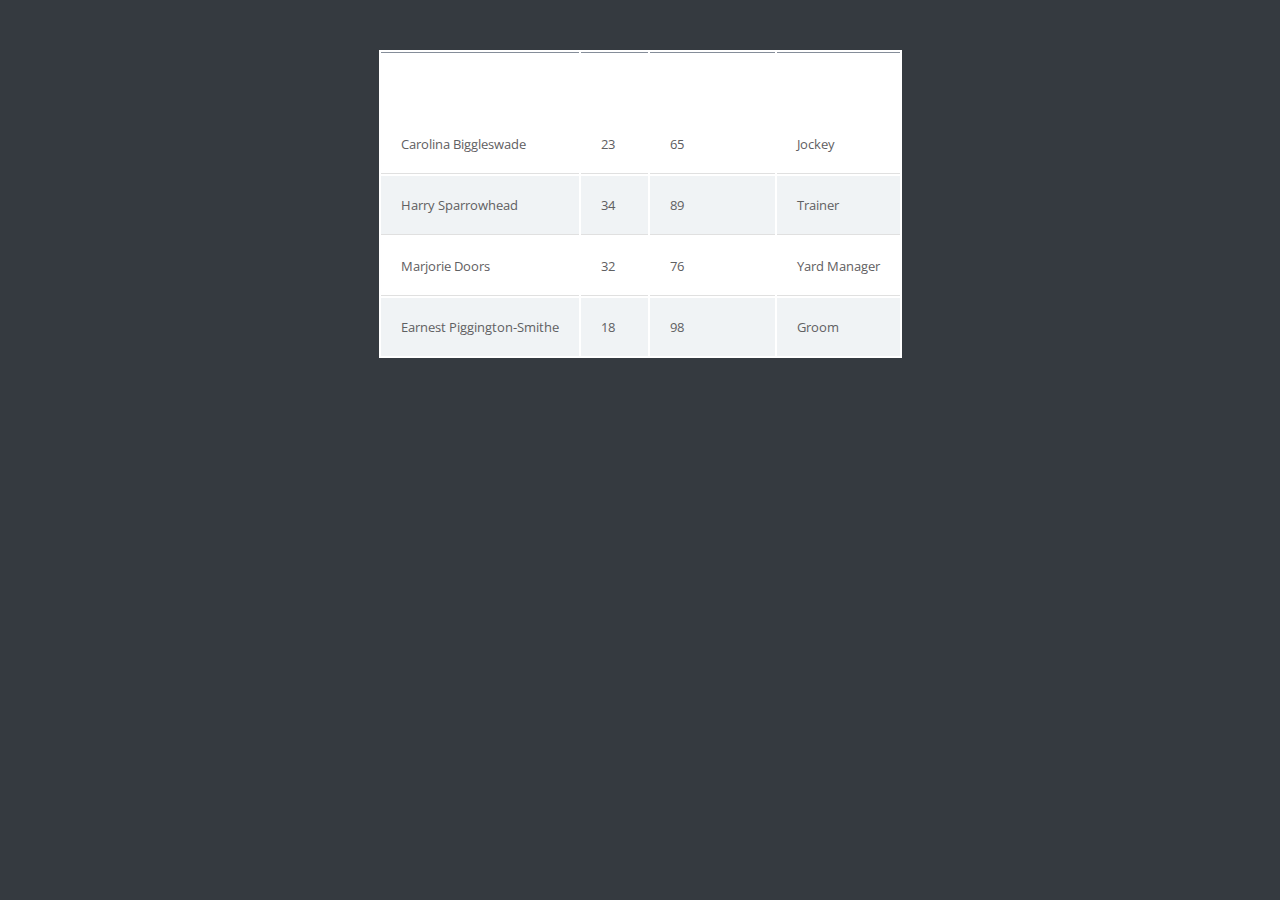
==== 531.html @ ff112331 "added new page for 531 training" ====
<html xmlns="http://www.w3.org/1999/xhtml" >
<head>
    <META NAME="robots" CONTENT="noindex,nofollow"> <!--Prevent search engines from crawling and indexing site -->
    <link rel="stylesheet" href="css/fud.css">
    <title>5/3/1</title>
</head>
<body>
	<table>
	    <thead>
	        <tr>
	            <th>Name</th>
	            <th>Age</th>
	            <th>Weight (kg)</th>
	            <th>Profession</th>
	        </tr>
	    </thead>
	    <tbody>
	        <tr>
	            <td>Carolina Biggleswade</td>
	            <td>23</td>
	            <td>65</td>
	            <td>Jockey</td>
	        </tr>
	        <tr>
	            <td>Harry Sparrowhead</td>
	            <td>34</td>
	            <td>89</td>
	            <td>Trainer</td>
	        </tr>
	        <tr>
	            <td>Marjorie Doors</td>
	            <td>32</td>
	            <td>76</td>
	            <td>Yard Manager</td>
	        </tr>
	        <tr>
	            <td>Earnest Piggington-Smithe</td>
	            <td>18</td>
	            <td>98</td>
	            <td>Groom</td>
	        </tr>
	    </tbody>
	</table>
</body>
</html>
---- css/fud.css ----
@import "compass/css3";
@import url(https://fonts.googleapis.com/css?family=Patua+One|Open+Sans);
.recipeImg {
	border-radius: 10%;
	height: 20%;
}
.recipeTitle {
	font-family: "Lucida Sans Unicode", "Lucida Grande", sans-serif;
}
.recipe {
	border: 1px solid #eaebeb;
	margin: 2% 5% 2%;
	padding: 2%;
	width: 40%;
	background-color: white;
}
body {
	background-color: #F5F5F5;
}

li {
	margin-top: 2%;
	margin-bottom: 2%;
}
body {
  background:#353a40;
}

table {
  border-collapse: separate;
  background:#fff;
  @include border-radius(5px);
  margin:50px auto;
  @include box-shadow(0px 0px 5px rgba(0,0,0,0.3));
}

thead {
  @include border-radius(5px);
}

thead th {
  font-family: 'Patua One', cursive;
  font-size:16px;
  font-weight:400;
  color:#fff;
  @include text-shadow(1px 1px 0px rgba(0,0,0,0.5));
  text-align:left;
  padding:20px;
  @include background-image(linear-gradient(#646f7f, #4a5564));
  border-top:1px solid #858d99;
  
  &:first-child {
   @include border-top-left-radius(5px); 
  }

  &:last-child {
    @include border-top-right-radius(5px); 
  }
}

tbody tr td {
  font-family: 'Open Sans', sans-serif;
  font-weight:400;
  color:#5f6062;
  font-size:13px;
  padding:20px 20px 20px 20px;
  border-bottom:1px solid #e0e0e0;
  
}

tbody tr:nth-child(2n) {
  background:#f0f3f5;
}

tbody tr:last-child td {
  border-bottom:none;
  &:first-child {
    @include border-bottom-left-radius(5px);
  }
  &:last-child {
    @include border-bottom-right-radius(5px);
  }
}

tbody:hover > tr td {
  @include opacity(0.5);
  
  /* uncomment for blur effect */
  /* color:transparent;
  @include text-shadow(0px 0px 2px rgba(0,0,0,0.8));*/
}

tbody:hover > tr:hover td {
  @include text-shadow(none);
  color:#2d2d2d;
  @include opacity(1.0);
}
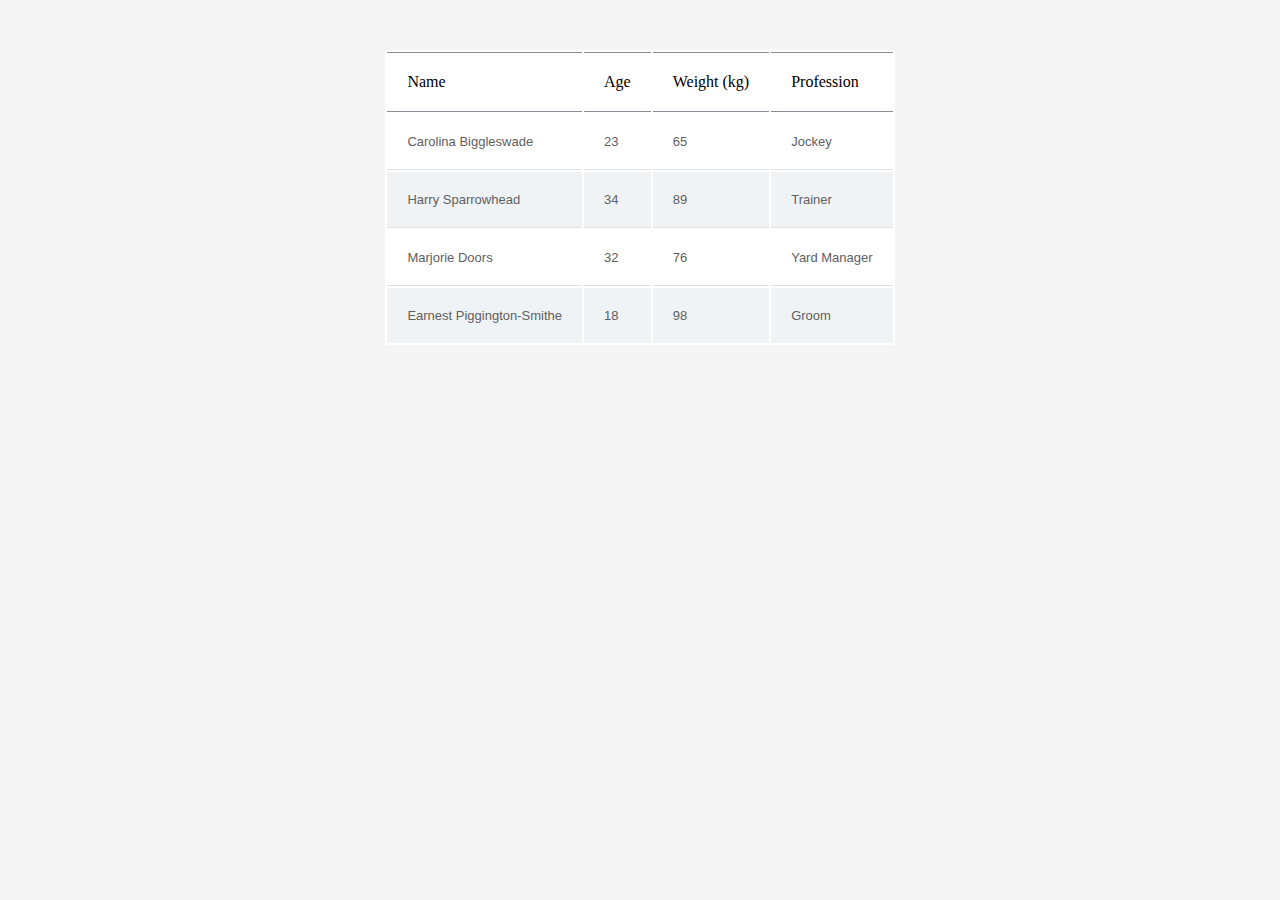
==== commit e59ac551: "Busted out the CSS and JS into their own separate files for 531" ====
--- a/531.html
+++ b/531.html
@@ -1,7 +1,11 @@
 <html xmlns="http://www.w3.org/1999/xhtml" >
 <head>
-    <META NAME="robots" CONTENT="noindex,nofollow"> <!--Prevent search engines from crawling and indexing site -->
-    <link rel="stylesheet" href="css/fud.css">
+	<!-- Prevent search engines from crawling and indexing site -->
+    <META NAME="robots" CONTENT="noindex,nofollow"> 
+    <!-- Load Global CSS -->
+    <link rel="stylesheet" href="css/531.css"> 
+    <!-- Load JS for page -->
+    <script src="js/531.js"></script>
     <title>5/3/1</title>
 </head>
 <body>
--- a/css/531.css
+++ b/css/531.css
@@ -0,0 +1,76 @@
+/* 531 CSS */
+
+table {
+  border-collapse: separate;
+  background:#fff;
+  @include border-radius(5px);
+  margin:50px auto;
+  @include box-shadow(0px 0px 5px rgba(0,0,0,0.3));
+}
+
+thead {
+  @include border-radius(5px);
+}
+
+thead th {
+  font-family: 'Patua One', cursive;
+  font-size:16px;
+  font-weight:400;
+  color:#000000;
+  @include text-shadow(1px 1px 0px rgba(0,0,0,0.5));
+  text-align:left;
+  padding:20px;
+  @include background-image(linear-gradient(#646f7f, #4a5564));
+  border-top:1px solid #858d99;
+  border-bottom:1px solid #858d99;
+  
+  &:first-child {
+   @include border-top-left-radius(5px); 
+  }
+
+  &:last-child {
+    @include border-top-right-radius(5px); 
+  }
+}
+
+tbody tr td {
+  font-family: 'Open Sans', sans-serif;
+  font-weight:400;
+  color:#5f6062;
+  font-size:13px;
+  padding:20px 20px 20px 20px;
+  border-bottom:1px solid #e0e0e0;
+  
+}
+
+tbody tr:nth-child(2n) {
+  background:#f0f3f5;
+}
+
+tbody tr:last-child td {
+  border-bottom:none;
+  &:first-child {
+    @include border-bottom-left-radius(5px);
+  }
+  &:last-child {
+    @include border-bottom-right-radius(5px);
+  }
+}
+
+tbody:hover > tr td {
+  @include opacity(0.5);
+  
+  /* uncomment for blur effect */
+  /* color:transparent;
+  @include text-shadow(0px 0px 2px rgba(0,0,0,0.8));*/
+}
+
+tbody:hover > tr:hover td {
+  @include text-shadow(none);
+  color:#2d2d2d;
+  @include opacity(1.0);
+}
+
+body {
+	background-color: #F5F5F5;
+}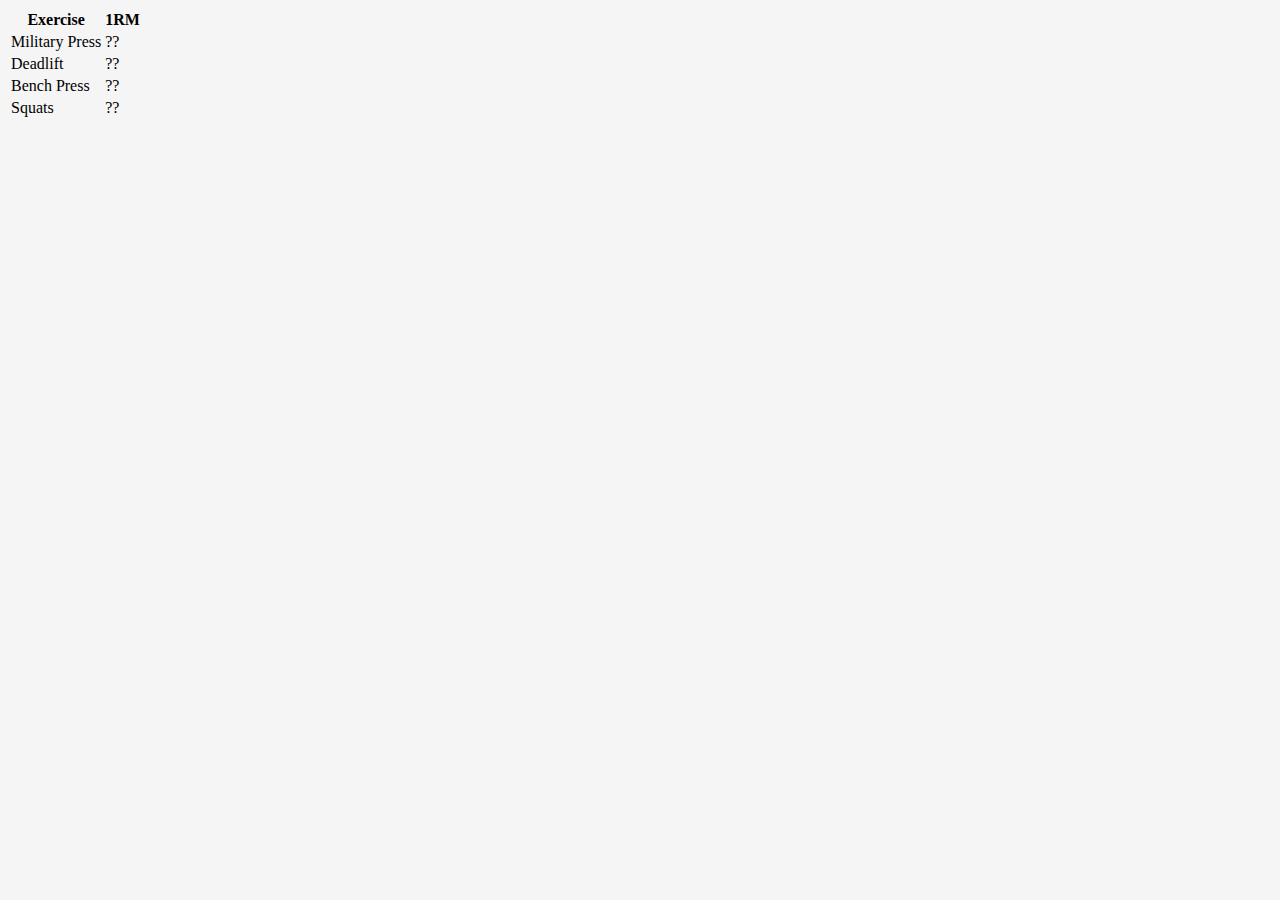
==== commit eb3bebf2: "removed 531 CSS that I copy/pasted from somewhere else. Added relevant information to page table for" ====
--- a/531.html
+++ b/531.html
@@ -12,36 +12,26 @@
 	<table>
 	    <thead>
 	        <tr>
-	            <th>Name</th>
-	            <th>Age</th>
-	            <th>Weight (kg)</th>
-	            <th>Profession</th>
+	            <th>Exercise</th>
+	            <th>1RM</th>
 	        </tr>
 	    </thead>
 	    <tbody>
 	        <tr>
-	            <td>Carolina Biggleswade</td>
-	            <td>23</td>
-	            <td>65</td>
-	            <td>Jockey</td>
+	            <td>Military Press</td>
+	            <td>??</td>
 	        </tr>
 	        <tr>
-	            <td>Harry Sparrowhead</td>
-	            <td>34</td>
-	            <td>89</td>
-	            <td>Trainer</td>
+	            <td>Deadlift</td>
+	            <td>??</td>
 	        </tr>
 	        <tr>
-	            <td>Marjorie Doors</td>
-	            <td>32</td>
-	            <td>76</td>
-	            <td>Yard Manager</td>
+	            <td>Bench Press</td>
+	            <td>??</td>
 	        </tr>
-	        <tr>
-	            <td>Earnest Piggington-Smithe</td>
-	            <td>18</td>
-	            <td>98</td>
-	            <td>Groom</td>
+	       	<tr>
+	            <td>Squats</td>
+	            <td>??</td>
 	        </tr>
 	    </tbody>
 	</table>
--- a/css/531.css
+++ b/css/531.css
@@ -1,75 +1,4 @@
 /* 531 CSS */
-
-table {
-  border-collapse: separate;
-  background:#fff;
-  @include border-radius(5px);
-  margin:50px auto;
-  @include box-shadow(0px 0px 5px rgba(0,0,0,0.3));
-}
-
-thead {
-  @include border-radius(5px);
-}
-
-thead th {
-  font-family: 'Patua One', cursive;
-  font-size:16px;
-  font-weight:400;
-  color:#000000;
-  @include text-shadow(1px 1px 0px rgba(0,0,0,0.5));
-  text-align:left;
-  padding:20px;
-  @include background-image(linear-gradient(#646f7f, #4a5564));
-  border-top:1px solid #858d99;
-  border-bottom:1px solid #858d99;
-  
-  &:first-child {
-   @include border-top-left-radius(5px); 
-  }
-
-  &:last-child {
-    @include border-top-right-radius(5px); 
-  }
-}
-
-tbody tr td {
-  font-family: 'Open Sans', sans-serif;
-  font-weight:400;
-  color:#5f6062;
-  font-size:13px;
-  padding:20px 20px 20px 20px;
-  border-bottom:1px solid #e0e0e0;
-  
-}
-
-tbody tr:nth-child(2n) {
-  background:#f0f3f5;
-}
-
-tbody tr:last-child td {
-  border-bottom:none;
-  &:first-child {
-    @include border-bottom-left-radius(5px);
-  }
-  &:last-child {
-    @include border-bottom-right-radius(5px);
-  }
-}
-
-tbody:hover > tr td {
-  @include opacity(0.5);
-  
-  /* uncomment for blur effect */
-  /* color:transparent;
-  @include text-shadow(0px 0px 2px rgba(0,0,0,0.8));*/
-}
-
-tbody:hover > tr:hover td {
-  @include text-shadow(none);
-  color:#2d2d2d;
-  @include opacity(1.0);
-}
 
 body {
 	background-color: #F5F5F5;
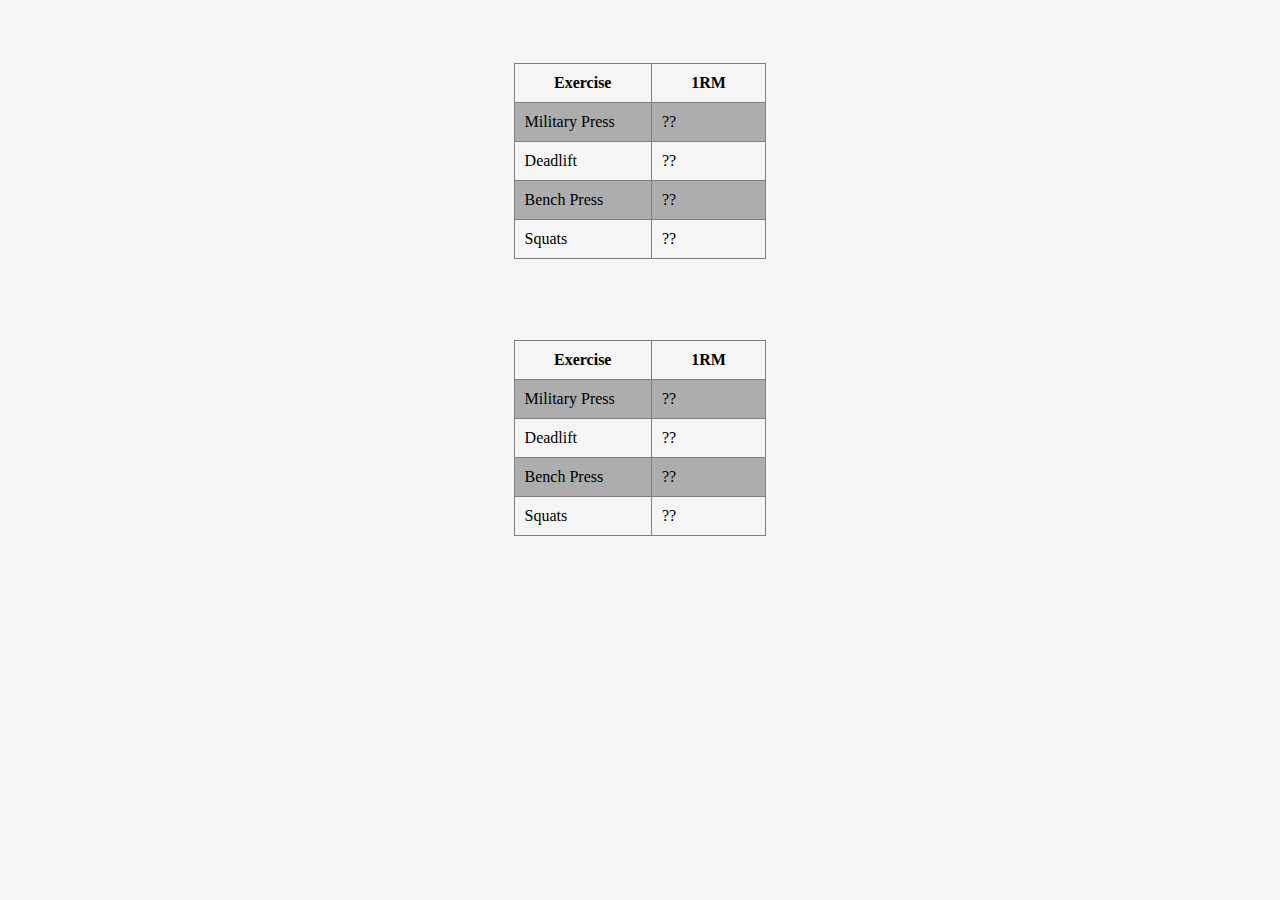
==== commit 33a810eb: "Tweaked table CSS and added a second table to start holding exercise days" ====
--- a/531.html
+++ b/531.html
@@ -35,5 +35,32 @@
 	        </tr>
 	    </tbody>
 	</table>
+	<br>
+		<table>
+	    <thead>
+	        <tr>
+	            <th>Exercise</th>
+	            <th>1RM</th>
+	        </tr>
+	    </thead>
+	    <tbody>
+	        <tr>
+	            <td>Military Press</td>
+	            <td>??</td>
+	        </tr>
+	        <tr>
+	            <td>Deadlift</td>
+	            <td>??</td>
+	        </tr>
+	        <tr>
+	            <td>Bench Press</td>
+	            <td>??</td>
+	        </tr>
+	       	<tr>
+	            <td>Squats</td>
+	            <td>??</td>
+	        </tr>
+	    </tbody>
+	</table>
 </body>
 </html>
--- a/css/531.css
+++ b/css/531.css
@@ -2,4 +2,21 @@
 
 body {
 	background-color: #F5F5F5;
+}
+
+tbody tr:nth-child(odd) {
+	background: #adadad;
+}
+
+table, th, td {
+	margin: auto;
+	margin-top: 5%;
+	border: 1px solid grey;
+	border-collapse: collapse;
+	width: 20%
+}
+
+th, td {
+	height: 30px;
+	padding: 10px;
 }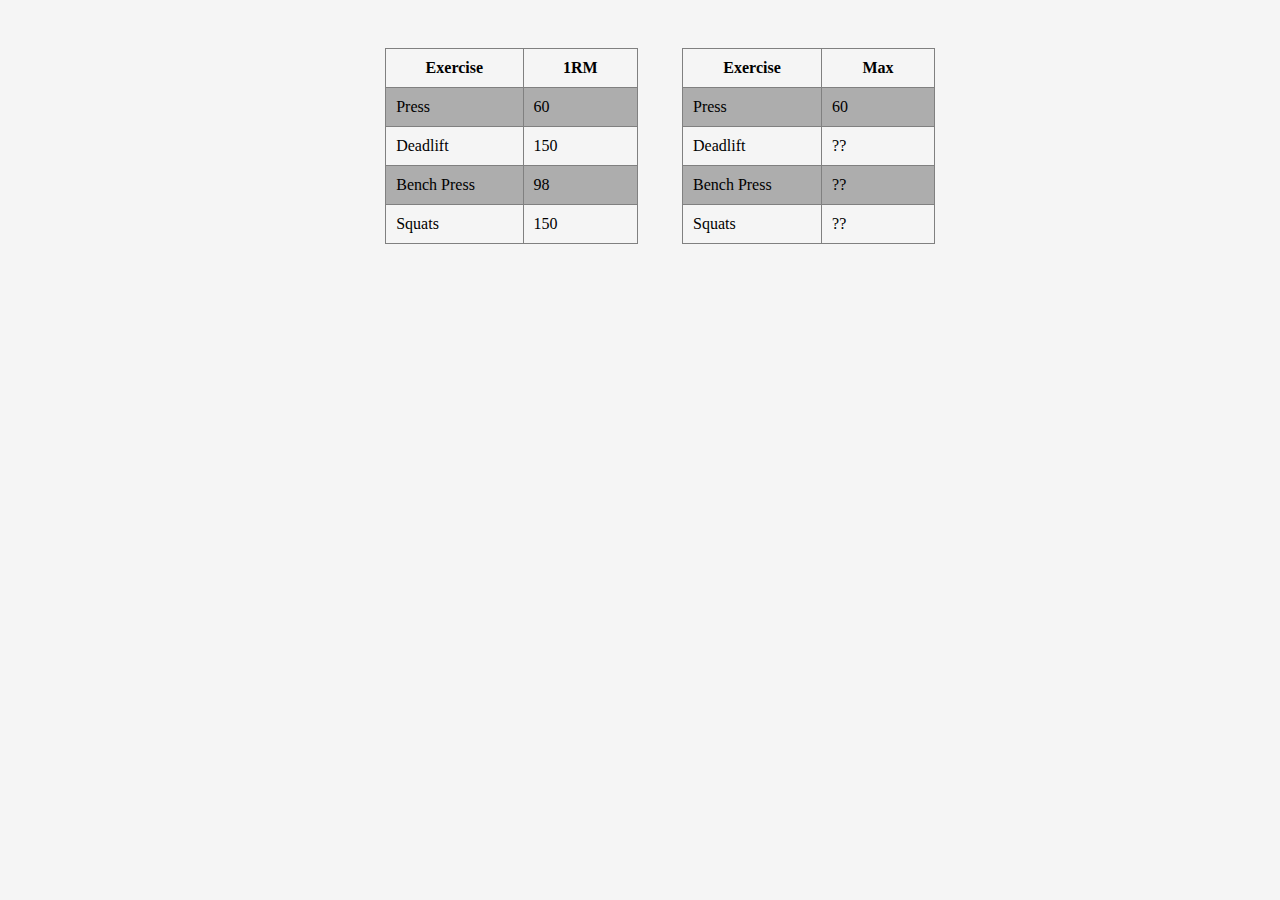
==== commit 1b0fe6b3: "Added code to get and replace inner HTML. Pulling 1rm values and replacing with max." ====
--- a/531.html
+++ b/531.html
@@ -9,58 +9,75 @@
     <title>5/3/1</title>
 </head>
 <body>
-	<table>
-	    <thead>
-	        <tr>
-	            <th>Exercise</th>
-	            <th>1RM</th>
-	        </tr>
-	    </thead>
-	    <tbody>
-	        <tr>
-	            <td>Military Press</td>
-	            <td>??</td>
-	        </tr>
-	        <tr>
-	            <td>Deadlift</td>
-	            <td>??</td>
-	        </tr>
-	        <tr>
-	            <td>Bench Press</td>
-	            <td>??</td>
-	        </tr>
-	       	<tr>
-	            <td>Squats</td>
-	            <td>??</td>
-	        </tr>
-	    </tbody>
-	</table>
-	<br>
+	<div id="wrapper">
 		<table>
-	    <thead>
-	        <tr>
-	            <th>Exercise</th>
-	            <th>1RM</th>
-	        </tr>
-	    </thead>
-	    <tbody>
-	        <tr>
-	            <td>Military Press</td>
-	            <td>??</td>
-	        </tr>
-	        <tr>
-	            <td>Deadlift</td>
-	            <td>??</td>
-	        </tr>
-	        <tr>
-	            <td>Bench Press</td>
-	            <td>??</td>
-	        </tr>
-	       	<tr>
-	            <td>Squats</td>
-	            <td>??</td>
-	        </tr>
-	    </tbody>
-	</table>
+		    <thead>
+		        <tr>
+		            <th>Exercise</th>
+		            <th>1RM</th>
+		        </tr>
+		    </thead>
+		    <tbody>
+		        <tr>
+		            <td>Press</td>
+		            <td id="rm1">60</td>
+		        </tr>
+		        <tr>
+		            <td>Deadlift</td>
+		            <td id="rm2">150</td>
+		        </tr>
+		        <tr>
+		            <td>Bench Press</td>
+		            <td id="rm3">98</td>
+		        </tr>
+		       	<tr>
+		            <td>Squats</td>
+		            <td id="rm4">150</td>
+		        </tr>
+		    </tbody>
+		</table>
+		<table>
+		    <thead>
+		        <tr>
+		            <th>Exercise</th>
+		            <th>Max</th>
+		        </tr>
+		    </thead>
+		    <tbody>
+		        <tr>
+		            <td>Press</td>
+		            <td id="max1">??</td>
+		        </tr>
+		        <tr>
+		            <td>Deadlift</td>
+		            <td id="max2">??</td>
+		        </tr>
+		        <tr>
+		            <td>Bench Press</td>
+		            <td id="max3">??</td>
+		        </tr>
+		       	<tr>
+		            <td>Squats</td>
+		            <td id="max4">??</td>
+		        </tr>
+		    </tbody>
+		</table>
+	</div>
 </body>
 </html>
+
+<!--
+Weight x Reps x .0333 + Weight = Estimated
+
+Press
+50 x 6 x .0333 + 50 = 60 lbs
+
+Deadlift
+100 x 15 x .0333 + 100 = 150 lbs
+
+Bench Press
+70 x 12 x .0333 + 70 = 98 lbs
+
+Squat
+100 x 15 x .0333 + 100 = 150 lbs
+-->--- a/css/531.css
+++ b/css/531.css
@@ -19,4 +19,16 @@
 th, td {
 	height: 30px;
 	padding: 10px;
+}
+
+table {
+	display: inline-table;
+	margin: 20px;
+
+}
+
+#wrapper {
+    text-align: center;
+    width: 100%;
+    padding: 20px;
 }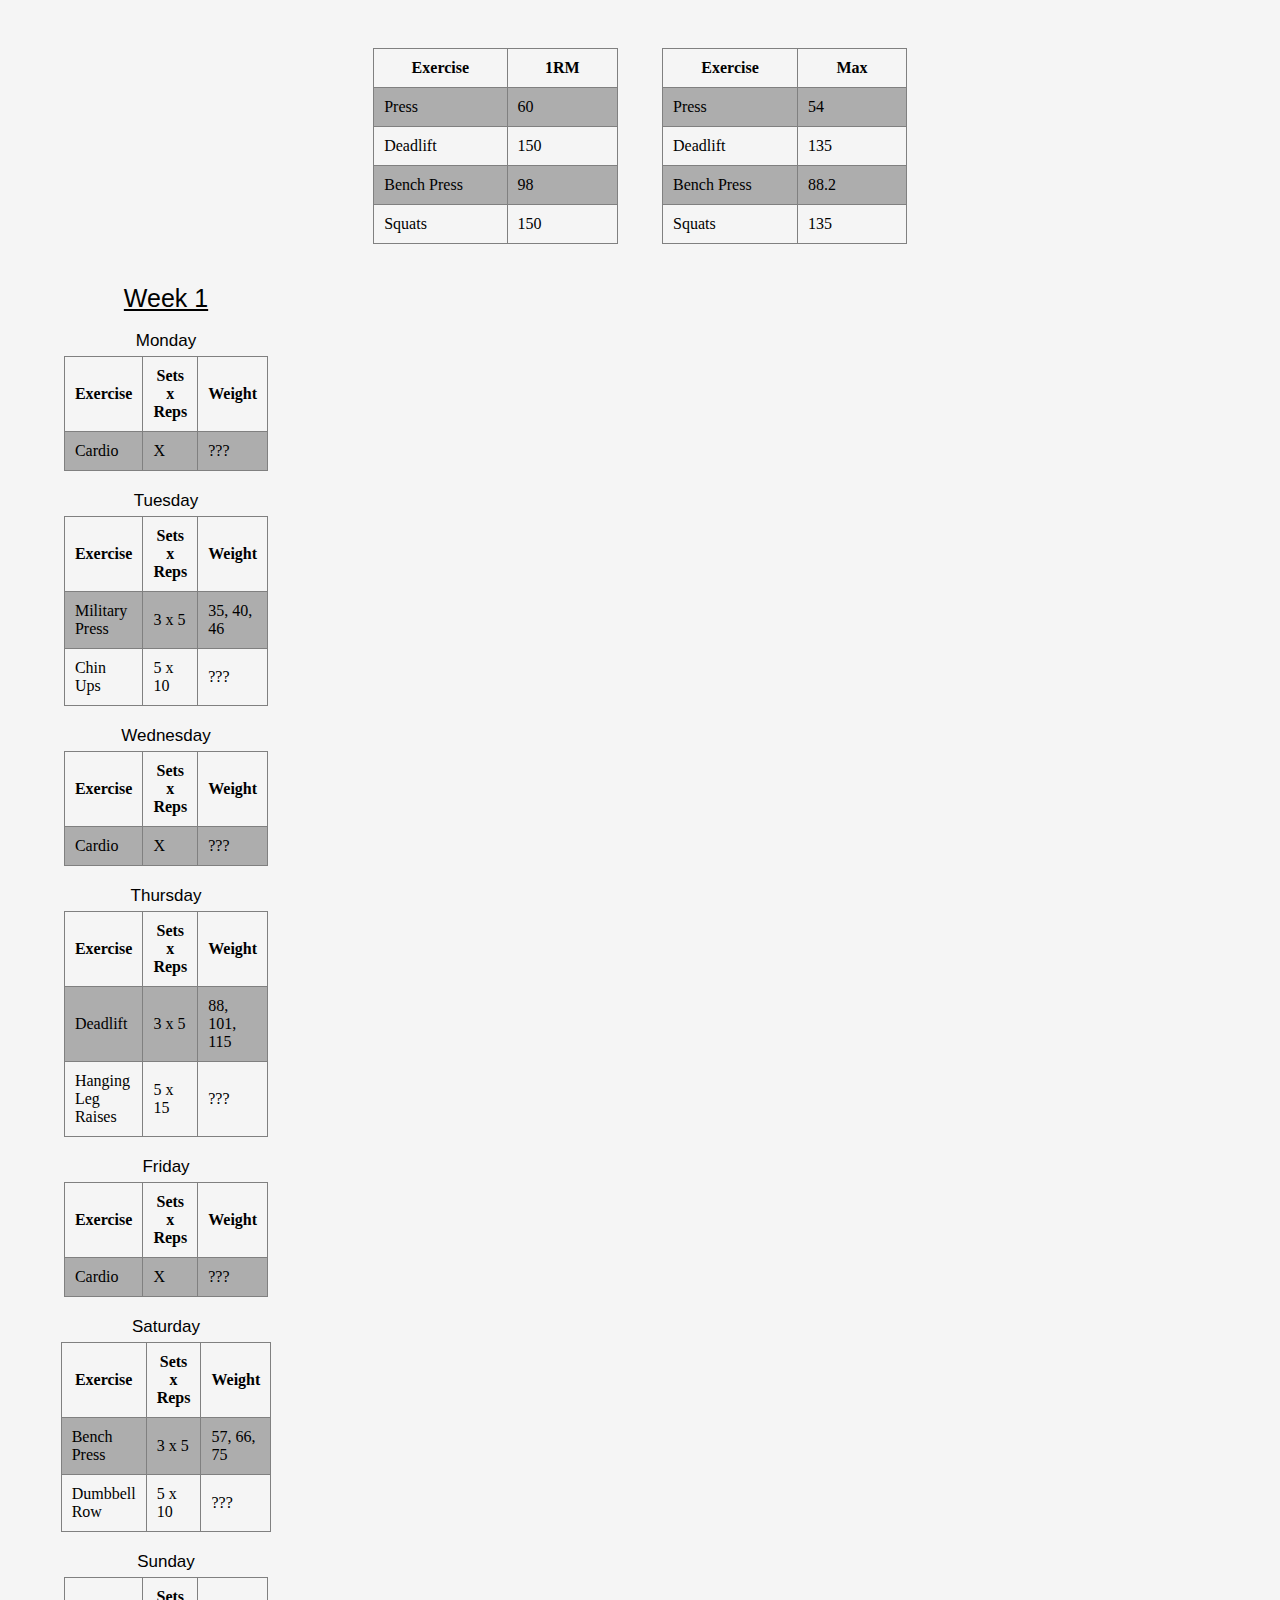
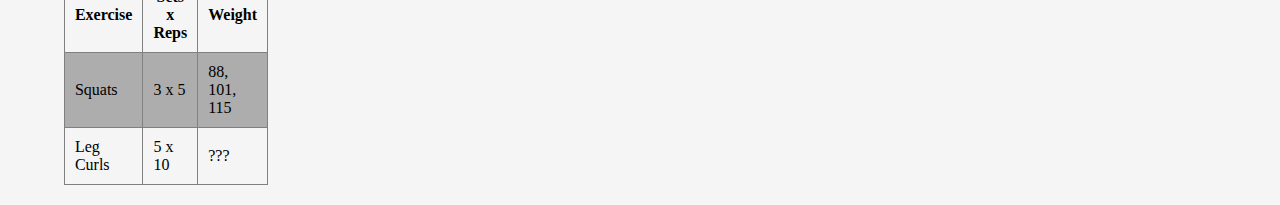
==== commit 11ad40b1: "Created Week 1 schedule manually in HTML" ====
--- a/531.html
+++ b/531.html
@@ -63,8 +63,180 @@
 		    </tbody>
 		</table>
 	</div>
+	<div class="column">
+		<div class="weekHeading">Week 1</div>
+		<br>
+		<div class="day">Monday</div>
+		<table>
+		    <thead>
+		        <tr>
+		            <th>Exercise</th>
+		            <th>Sets x Reps</th>
+		            <th>Weight</th>
+		        </tr>
+		    </thead>
+		    <tbody>
+		        <tr>
+		            <td>Cardio</td>
+		            <td id="cardio">X</td>
+		            <td>???</td>
+		        </tr>
+		    </tbody>
+		</table>
+		<br>
+		<div class="day">Tuesday</div>
+		<table>
+		    <thead>
+		        <tr>
+		            <th>Exercise</th>
+		            <th>Sets x Reps</th>
+		            <th>Weight</th>
+		        </tr>
+		    </thead>
+		    <tbody>
+		        <tr>
+		            <td>Military Press</td>
+		            <td id="wk1_t531">3 x 5</td>
+		            <td>35, 40, 46</td>
+		        </tr>
+		        <tr>
+		            <td>Chin Ups</td>
+		            <td id="wk1_ta1">5 x 10</td>
+		            <td>???</td>
+		        </tr>
+		    </tbody>
+		</table>
+		<br>
+		<div class="day">Wednesday</div>
+		<table>
+		    <thead>
+		        <tr>
+		            <th>Exercise</th>
+		            <th>Sets x Reps</th>
+		            <th>Weight</th>
+		        </tr>
+		    </thead>
+		    <tbody>
+		        <tr>
+		            <td>Cardio</td>
+		            <td id="cardio">X</td>
+		            <td>???</td>
+		        </tr>
+		    </tbody>
+		</table>
+		<br>
+		<div class="day">Thursday</div>
+		<table>
+		    <thead>
+		        <tr>
+		            <th>Exercise</th>
+		            <th>Sets x Reps</th>
+		            <th>Weight</th>
+		        </tr>
+		    </thead>
+		    <tbody>
+		        <tr>
+		            <td>Deadlift</td>
+		            <td id="wk1_th531">3 x 5</td>
+		            <td>88, 101, 115</td>
+		        </tr>
+		       	<tr>
+		            <td>Hanging Leg Raises</td>
+		            <td id="wk1_tha2">5 x 15</td>
+		            <td>???</td>
+		        </tr>
+		    </tbody>
+		</table>
+		<br>
+		<div class="day">Friday</div>
+		<table>
+		    <thead>
+		        <tr>
+		            <th>Exercise</th>
+		            <th>Sets x Reps</th>
+		            <th>Weight</th>
+		        </tr>
+		    </thead>
+		    <tbody>
+		        <tr>
+		            <td>Cardio</td>
+		            <td id="cardio">X</td>
+		            <td>???</td>
+		        </tr>
+		    </tbody>
+		</table>
+		<br>
+		<div class="day">Saturday</div>
+		<table>
+		    <thead>
+		        <tr>
+		            <th>Exercise</th>
+		            <th>Sets x Reps</th>
+		            <th>Weight</th>
+		        </tr>
+		    </thead>
+		    <tbody>
+		        <tr>
+		            <td>Bench Press</td>
+		            <td id="wk1_sa531">3 x 5</td>
+		            <td>57, 66, 75</td>
+		        </tr>
+		        <tr>
+		            <td>Dumbbell Row</td>
+		            <td id="wk1_saa1">5 x 10</td>
+		            <td>???</td>
+		        </tr>
+		    </tbody>
+		</table>
+		<br>
+		<div class="day">Sunday</div>
+		<table>
+		    <thead>
+		        <tr>
+		            <th>Exercise</th>
+		            <th>Sets x Reps</th>
+		            <th>Weight</th>
+		        </tr>
+		    </thead>
+		    <tbody>
+		        <tr>
+		            <td>Squats</td>
+		            <td id="wk1_su531">3 x 5</td>
+		            <td>88, 101, 115</td>
+		        </tr>
+		        <tr>
+		            <td>Leg Curls</td>
+		            <td id="wk1_sua1">5 x 10</td>
+		            <td>???</td>
+		        </tr>
+		    </tbody>
+		</table>
+	</div>
 </body>
 </html>
+
+
+<!--
+Week 1
+65% x 5 reps
+75% x 5 reps
+85% x 5 reps
+
+Week 2
+70% x 5 reps
+80% x 5 reps
+90% x 5 reps
+
+Week 3
+75% x 5 reps
+85% x 5 reps
+95% x 5 reps
+
+Week 4
+40% x 5 reps
+50% x 5 reps
+60% x 5 reps
+-->
 
 <!--
 Weight x Reps x .0333 + Weight = Estimated
--- a/css/531.css
+++ b/css/531.css
@@ -31,4 +31,34 @@
     text-align: center;
     width: 100%;
     padding: 20px;
+}
+
+.weekHeading {
+	font-size: 25px;
+	font-family: Arial, Helvetica, sans-serif;
+	text-decoration: underline;
+}
+.day {
+	font-size: 17px;
+	font-family: Arial, Helvetica, sans-serif;
+	font-weight: 2;
+	margin-bottom: -15px;
+}
+
+* {
+    box-sizing: border-box;
+}
+
+/* Create two equal columns that floats next to each other */
+.column {
+    float: left;
+    width: 25%;
+	text-align: center;
+}
+
+/* Clear floats after the columns */
+.row:after {
+    content: "";
+    display: table;
+    clear: both;
 }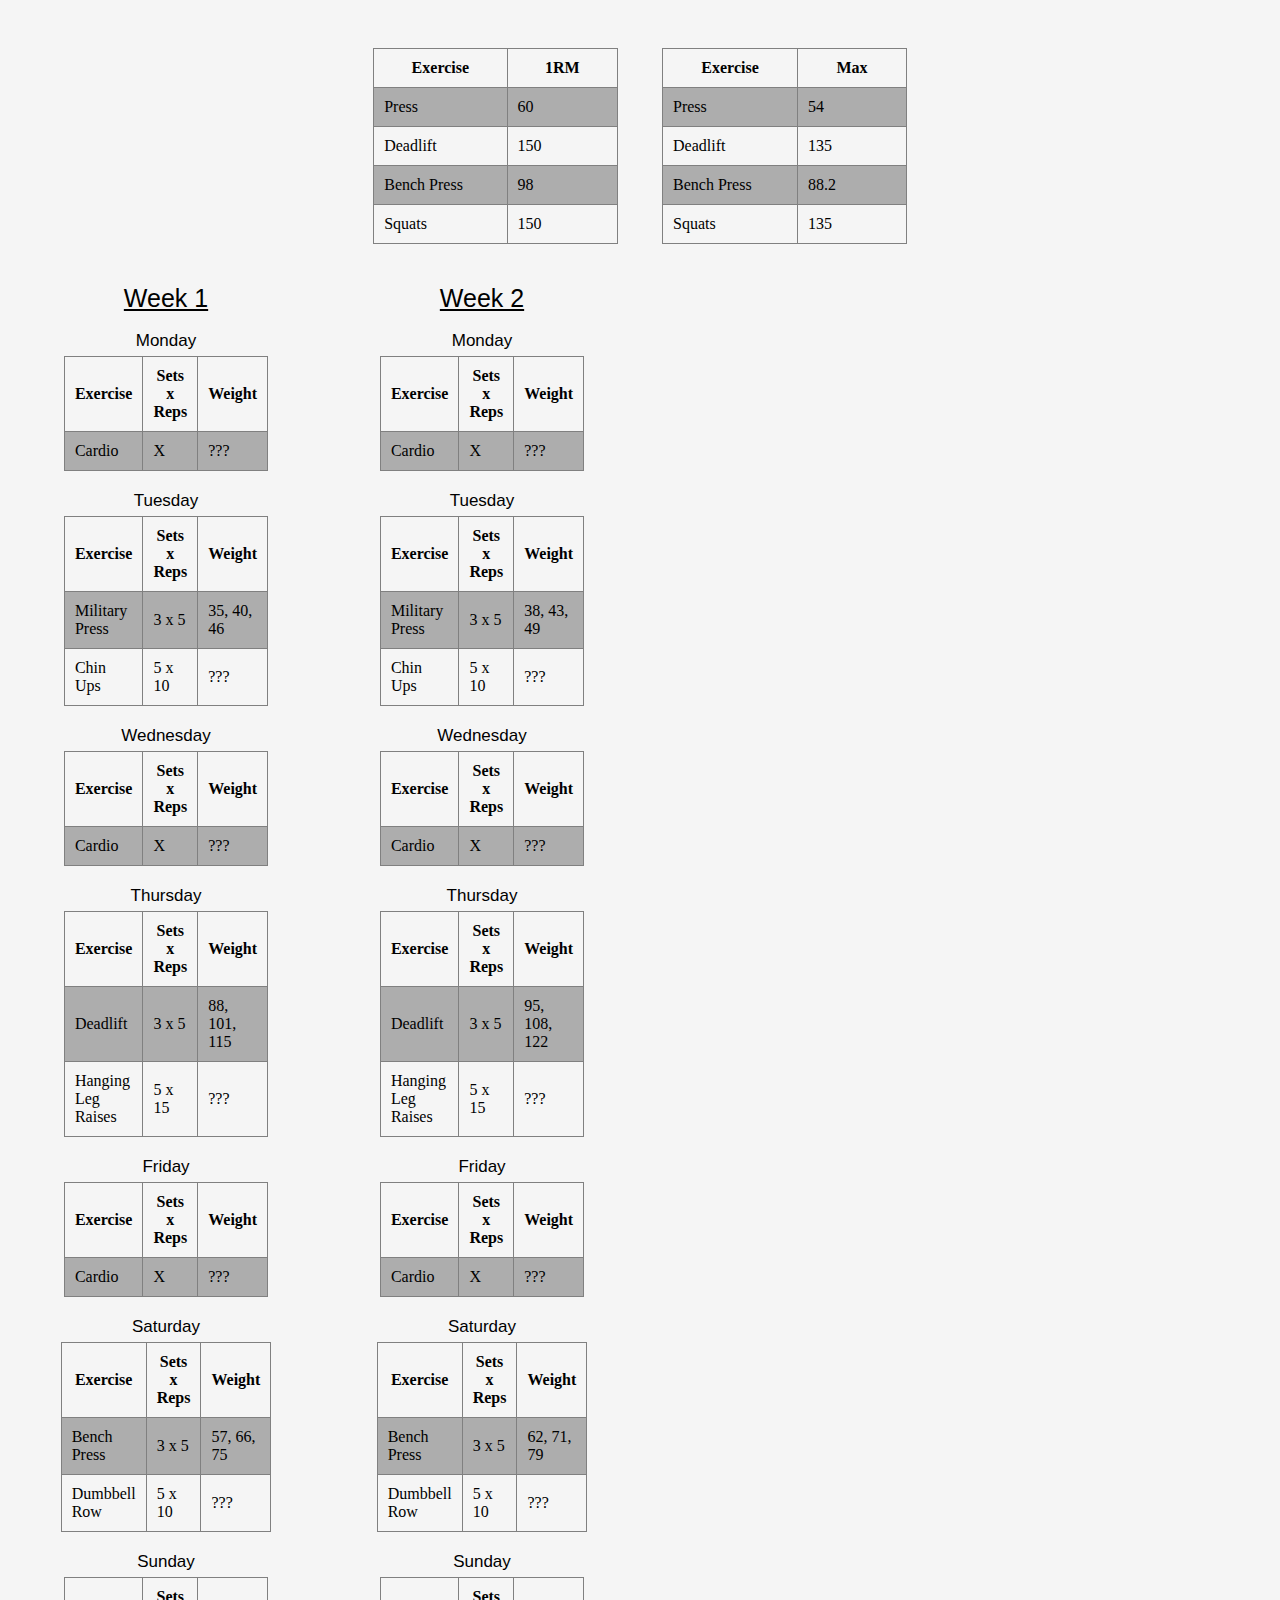
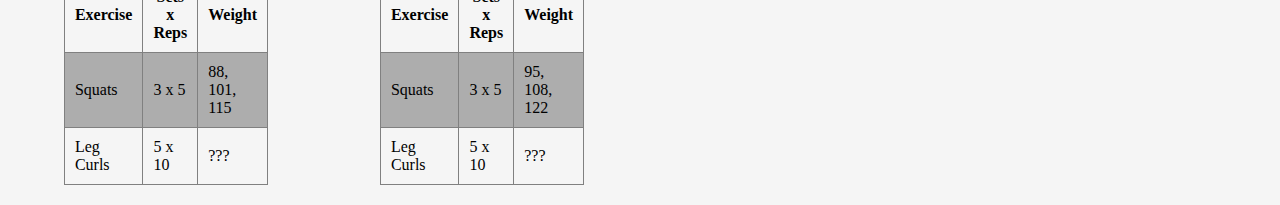
==== commit 73ae9fa3: "Added week 2 to 531 webpage" ====
--- a/531.html
+++ b/531.html
@@ -212,6 +212,155 @@
 		    </tbody>
 		</table>
 	</div>
+	<div class="column">
+		<div class="weekHeading">Week 2</div>
+		<br>
+		<div class="day">Monday</div>
+		<table>
+		    <thead>
+		        <tr>
+		            <th>Exercise</th>
+		            <th>Sets x Reps</th>
+		            <th>Weight</th>
+		        </tr>
+		    </thead>
+		    <tbody>
+		        <tr>
+		            <td>Cardio</td>
+		            <td id="cardio">X</td>
+		            <td>???</td>
+		        </tr>
+		    </tbody>
+		</table>
+		<br>
+		<div class="day">Tuesday</div>
+		<table>
+		    <thead>
+		        <tr>
+		            <th>Exercise</th>
+		            <th>Sets x Reps</th>
+		            <th>Weight</th>
+		        </tr>
+		    </thead>
+		    <tbody>
+		        <tr>
+		            <td>Military Press</td>
+		            <td id="wk1_t531">3 x 5</td>
+		            <td>38, 43, 49</td>
+		        </tr>
+		        <tr>
+		            <td>Chin Ups</td>
+		            <td id="wk1_ta1">5 x 10</td>
+		            <td>???</td>
+		        </tr>
+		    </tbody>
+		</table>
+		<br>
+		<div class="day">Wednesday</div>
+		<table>
+		    <thead>
+		        <tr>
+		            <th>Exercise</th>
+		            <th>Sets x Reps</th>
+		            <th>Weight</th>
+		        </tr>
+		    </thead>
+		    <tbody>
+		        <tr>
+		            <td>Cardio</td>
+		            <td id="cardio">X</td>
+		            <td>???</td>
+		        </tr>
+		    </tbody>
+		</table>
+		<br>
+		<div class="day">Thursday</div>
+		<table>
+		    <thead>
+		        <tr>
+		            <th>Exercise</th>
+		            <th>Sets x Reps</th>
+		            <th>Weight</th>
+		        </tr>
+		    </thead>
+		    <tbody>
+		        <tr>
+		            <td>Deadlift</td>
+		            <td id="wk1_th531">3 x 5</td>
+		            <td>95, 108, 122</td>
+		        </tr>
+		       	<tr>
+		            <td>Hanging Leg Raises</td>
+		            <td id="wk1_tha2">5 x 15</td>
+		            <td>???</td>
+		        </tr>
+		    </tbody>
+		</table>
+		<br>
+		<div class="day">Friday</div>
+		<table>
+		    <thead>
+		        <tr>
+		            <th>Exercise</th>
+		            <th>Sets x Reps</th>
+		            <th>Weight</th>
+		        </tr>
+		    </thead>
+		    <tbody>
+		        <tr>
+		            <td>Cardio</td>
+		            <td id="cardio">X</td>
+		            <td>???</td>
+		        </tr>
+		    </tbody>
+		</table>
+		<br>
+		<div class="day">Saturday</div>
+		<table>
+		    <thead>
+		        <tr>
+		            <th>Exercise</th>
+		            <th>Sets x Reps</th>
+		            <th>Weight</th>
+		        </tr>
+		    </thead>
+		    <tbody>
+		        <tr>
+		            <td>Bench Press</td>
+		            <td id="wk1_sa531">3 x 5</td>
+		            <td>62, 71, 79</td>
+		        </tr>
+		        <tr>
+		            <td>Dumbbell Row</td>
+		            <td id="wk1_saa1">5 x 10</td>
+		            <td>???</td>
+		        </tr>
+		    </tbody>
+		</table>
+		<br>
+		<div class="day">Sunday</div>
+		<table>
+		    <thead>
+		        <tr>
+		            <th>Exercise</th>
+		            <th>Sets x Reps</th>
+		            <th>Weight</th>
+		        </tr>
+		    </thead>
+		    <tbody>
+		        <tr>
+		            <td>Squats</td>
+		            <td id="wk1_su531">3 x 5</td>
+		            <td>95, 108, 122</td>
+		        </tr>
+		        <tr>
+		            <td>Leg Curls</td>
+		            <td id="wk1_sua1">5 x 10</td>
+		            <td>???</td>
+		        </tr>
+		    </tbody>
+		</table>
+	</div>
 </body>
 </html>
 
